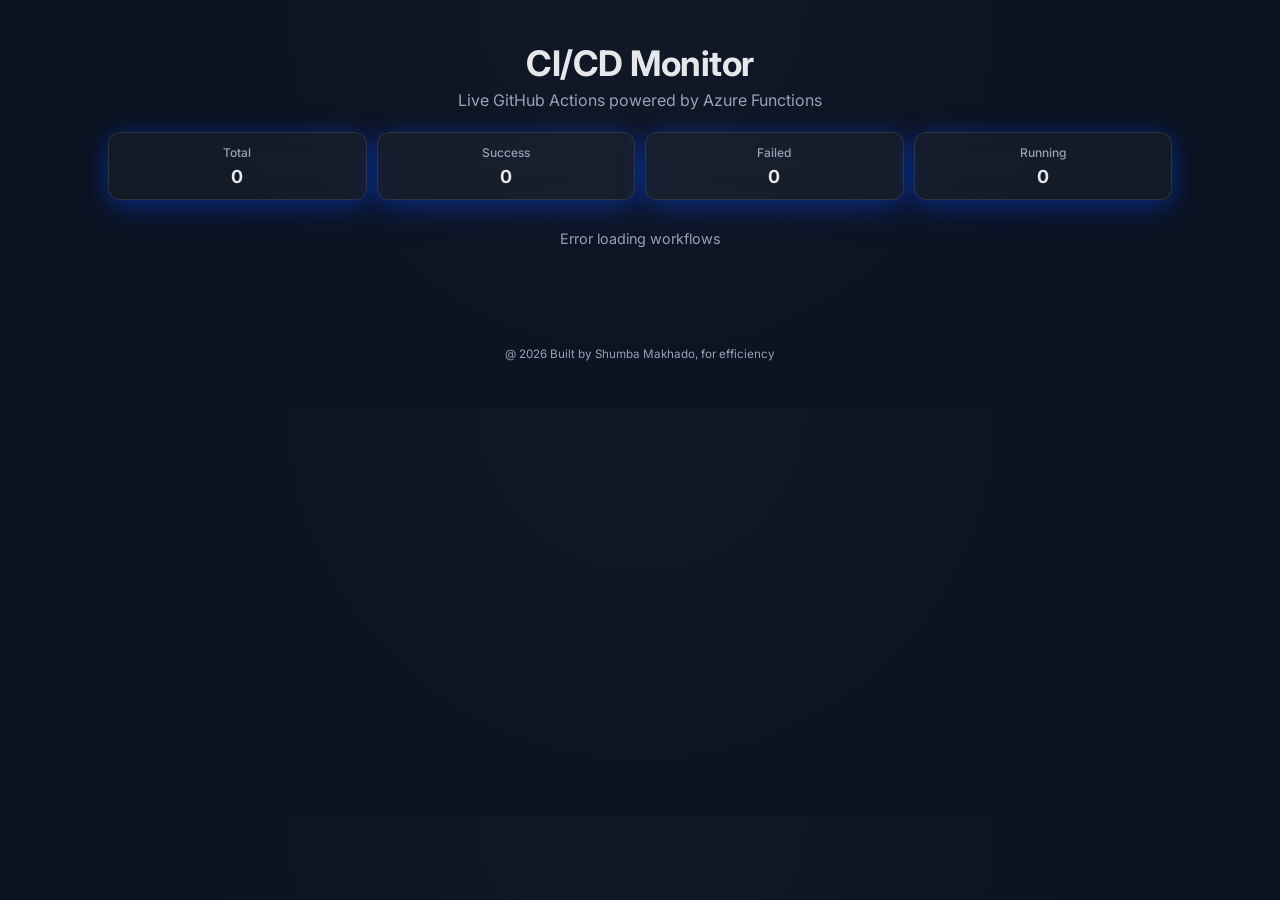
==== frontend/index.html @ 77938ae0 "new structure" ====
<!DOCTYPE html>
<html lang="en">
<head>
  <meta charset="UTF-8">
  <link rel="icon" type="image/png" href="favicon.png">
  <meta name="viewport" content="width=device-width, initial-scale=1.0">
  <title>CI/CD Monitor Dashboard</title>

  <style>
    @import url('https://fonts.googleapis.com/css2?family=Inter:wght@400;500;600;700&display=swap');

    * { box-sizing: border-box; }

    body {
      margin: 0;
      font-family: 'Inter', sans-serif;
      background: radial-gradient(circle at top, #111827, #0b1220 60%);
      color: #e5e7eb;
      -webkit-font-smoothing: antialiased;
    }

    .container {
      max-width: 1100px;
      margin: auto;
      padding: 18px;
    }

    .header {
      text-align: center;
      margin-bottom: 22px;
    }

    .header h1 {
      font-size: clamp(1.5rem, 4vw, 2.2rem);
      font-weight: 700;
      letter-spacing: -0.5px;
      margin-bottom: 6px;
    }

    .header p {
      color: #94a3b8;
      font-size: clamp(0.85rem, 2.5vw, 1rem);
      margin: 0;
    }

    /* STATUS BANNER */
    .banner {
      margin: 16px auto;
      padding: 14px;
      border-radius: 14px;
      text-align: center;
      font-weight: 600;
      font-size: clamp(0.85rem, 2.5vw, 1rem);
      backdrop-filter: blur(12px);
      border: 1px solid rgba(255, 255, 255, 0.08);
      box-shadow: 0 8px 30px rgba(0, 0, 0, 0.25);
    }

    .success-banner { background: rgba(34, 197, 94, 0.12); color: #4ade80; }
    .fail-banner { background: rgba(239, 68, 68, 0.12); color: #f87171; }
    .running-banner { background: rgba(245, 158, 11, 0.12); color: #fbbf24; }

    /* STATS */
    .stats {
      display: grid;
      grid-template-columns: repeat(4, 1fr);
      gap: 10px;
      margin: 16px 0;
    }

    .stat-card {
      background: rgba(255,255,255,0.04);
      border: 1px solid rgba(255,255,255,0.08);
      padding: 12px;
      border-radius: 12px;
      text-align: center;
    }

    .stat-card h3 {
      margin: 0;
      font-size: 12px;
      color: #94a3b8;
      font-weight: 500;
    }

    .stat-card span {
      font-size: 18px;
      font-weight: 700;
      display: block;
      margin-top: 6px;
    }

    /* GRID */
    .grid {
      display: grid;
      grid-template-columns: repeat(auto-fit, minmax(260px, 1fr));
      gap: 14px;
      margin-top: 18px;
    }

    /* CARD */
    .card {
      background: rgba(255, 255, 255, 0.04);
      border: 1px solid rgba(255, 255, 255, 0.08);
      padding: 16px;
      border-radius: 16px;
      backdrop-filter: blur(14px);
      box-shadow: 0 10px 25px rgba(0, 0, 0, 0.25);
      transition: all 0.2s ease;
      cursor: pointer;
    }

    .card:hover {
      transform: translateY(-3px);
      border-color: rgba(255, 255, 255, 0.15);
    }

    .card:active {
      transform: scale(0.98);
    }

    .title {
      font-size: 0.98rem;
      font-weight: 600;
      margin-bottom: 10px;
      line-height: 1.4;
    }

    .card p {
      margin: 6px 0;
      font-size: 0.85rem;
      color: #cbd5e1;
    }

    /* BADGE */
    .badge {
      display: inline-flex;
      align-items: center;
      padding: 5px 10px;
      border-radius: 999px;
      font-size: 11px;
      font-weight: 600;
    }

    .success { background: rgba(34,197,94,0.15); color: #4ade80; }
    .failure { background: rgba(239,68,68,0.15); color: #f87171; }
    .running { background: rgba(245,158,11,0.15); color: #fbbf24; }

    #loading {
      text-align: center;
      color: #94a3b8;
      padding: 14px;
      font-size: 0.9rem;
    }

    @media (max-width: 768px) {
      .stats { grid-template-columns: repeat(2, 1fr); }
    }

/* ---------------- PAGINATION BUTTON ---------------- */
.page-btn {
  background: rgba(255, 255, 255, 0.04);
  border: 1px solid rgba(255, 255, 255, 0.08);

  color: #e5e7eb;

  padding: 10px 16px;
  border-radius: 14px;

  font-family: 'Inter', sans-serif;
  font-size: 0.85rem;
  font-weight: 500;

  cursor: pointer;

  backdrop-filter: blur(14px);
  -webkit-backdrop-filter: blur(14px);

  transition: all 0.25s ease;

  box-shadow: 0 8px 20px rgba(0, 0, 0, 0.2);

  line-height: 1;

  vertical-align: middle;
  display: inline-flex;
  align-items: center;
  justify-content: center;
}

/* ---------------- HOVER ---------------- */
.page-btn:hover {
  transform: translateY(-3px);

  border-color: rgba(255, 255, 255, 0.18);
  background: rgba(255, 255, 255, 0.06);

  box-shadow: 0 12px 28px rgba(0, 0, 0, 0.35);
}

/* ---------------- ACTIVE ---------------- */
.page-btn:active {
  transform: scale(0.97);
  box-shadow: 0 6px 14px rgba(0, 0, 0, 0.25);
}

/* ---------------- DISABLED ---------------- */
.page-btn:disabled {
  opacity: 0.25;
  cursor: not-allowed;
  transform: none;

  box-shadow: none;
  border-color: rgba(255, 255, 255, 0.05);
  background: rgba(255, 255, 255, 0.02);
}

/* ---------------- PAGE INFO TEXT ---------------- */
.page-info {
  color: #94a3b8;
  font-size: 0.85rem;
  font-weight: 500;

  display: inline-flex;
  align-items: center;
  justify-content: center;

  vertical-align: middle;

  padding: 0 10px;
  height: 38px;

  line-height: 1;
}
    
.stat-card {
  background: rgba(255, 255, 255, 0.04);
  border: 1px solid rgba(255, 255, 255, 0.10);

  padding: 12px;
  gap: 20px;
  border-radius: 12px;
  text-align: center;

  backdrop-filter: blur(12px);
  -webkit-backdrop-filter: blur(12px);

  box-shadow:
    0 0 22px rgba(1, 81, 255, 0.25),
    0 12px 30px rgba(1, 81, 255, 0.25);
}  

.bar-container {
  display: flex;
  align-items: center;
  gap: 10px;
  font-family: 'Inter', sans-serif;
}

.bar-segment {
  width: 10px;
  height: 14px;
  border-radius: 3px;
  display: inline-block;
}

.bar-segment.filled {
  background: #22c55e;
  box-shadow: 0 0 6px rgba(34, 197, 94, 0.6);
}

.bar-segment.empty {
  background: rgba(255, 255, 255, 0.08);
}

.bar-percent {
  color: #cbd5e1;
  font-size: 0.9rem;
}


/* ================================
   MOBILE OPTIMIZATION PATCH
   (SAFE ADD-ON — DO NOT REMOVE EXISTING CSS)
================================ */

/* Prevent horizontal scrolling issues */
html, body {
  overflow-x: hidden;
}

/* ================================
   STATS RESPONSIVENESS
================================ */
@media (max-width: 500px) {
  .stats {
    grid-template-columns: repeat(2, 1fr);
    gap: 8px;
  }

  .stat-card {
    padding: 10px;
  }

  .stat-card span {
    font-size: 16px;
  }
}

/* ================================
   CARD MOBILE TUNING
================================ */
@media (max-width: 480px) {
  .card {
    padding: 14px;
  }

  .title {
    font-size: 0.92rem;
  }

  .card p {
    font-size: 0.8rem;
  }
}

/* ================================
   PAGINATION MOBILE FIX
================================ */
@media (max-width: 480px) {
  #pagination {
    flex-wrap: wrap;
    gap: 8px;
  }

  .page-btn {
    padding: 9px 12px;
    font-size: 0.8rem;
  }

  .page-info {
    width: 100%;
    text-align: center;
    padding: 6px 0;
  }
}

/* ================================
   SUCCESS RATE BAR MOBILE FIX
================================ */
@media (max-width: 480px) {
  .bar-container {
    flex-wrap: wrap;
    gap: 6px;
  }

  .bar-segment {
    width: 8px;
    height: 12px;
  }

  .bar-percent {
    width: 100%;
    text-align: left;
    margin-top: 6px;
  }
}

/* ================================
   HEADER MOBILE POLISH
================================ */
@media (max-width: 400px) {
  .header h1 {
    font-size: 1.4rem;
  }

  .header p {
    font-size: 0.8rem;
  }
}

footer {
  text-align: center;
  padding: 45px 9%;
  color: #94a3b8;
  font-size: 14px;
  line-height: 1.5;
}

/* Tablet */
@media (max-width: 768px) {
  footer {
    padding: 35px 6%;
    font-size: 13px;
  }
}

/* Mobile */
@media (max-width: 480px) {
  footer {
    padding: 28px 5%;
    font-size: 12.5px;
  }
}

/* Small phones */
@media (max-width: 360px) {
  footer {
    padding: 24px 4%;
    font-size: 12px;
  }
}
  </style>
</head>

<body>

<div class="container">

  <div class="header">
    <h1>CI/CD Monitor</h1>
    <p>Live GitHub Actions powered by Azure Functions</p>
  </div>

  <div id="banner"></div>

  <!-- STATS -->
  <div class="stats">
    <div class="stat-card">
      <h3>Total</h3>
      <span id="totalRuns">0</span>
    </div>
    <div class="stat-card">
      <h3>Success</h3>
      <span id="successRuns">0</span>
    </div>
    <div class="stat-card">
      <h3>Failed</h3>
      <span id="failedRuns">0</span>
    </div>
    <div class="stat-card">
      <h3>Running</h3>
      <span id="runningRuns">0</span>
    </div>
  </div>

  <div id="loading">Loading workflows...</div>

  <div class="grid" id="runs"></div>

</div>

<footer style="text-align: center; padding:45px 9%; color:#94a3b8;font-size:14px;">
  <small>@ 2026 Built by Shumba Makhado, for efficiency</small>
</footer>

<script>

const API_URL = "https://github-monitor-func-geaza8b2dfcagfbh.westeurope-01.azurewebsites.net/api/getWorkflowStatus";

// ---------------- STATE ----------------
let allRuns = [];
let currentPage = 1;
const pageSize = 9;
let firstLoad = true;

// ---------------- HELPERS ----------------
function formatDuration(start, end, status) {
  if (!start) return "-";

  const startTime = new Date(start);
  const endTime = end ? new Date(end) : new Date();

  const diff = Math.floor((endTime - startTime) / 1000);

  const min = Math.floor(diff / 60);
  const sec = diff % 60;

  if (status === "in_progress") return `${sec}s`;
  return `${min}m ${sec}s`;
}

function formatTime(dateStr) {
  return new Date(dateStr).toLocaleTimeString([], {
    hour: "2-digit",
    minute: "2-digit"
  });
}

// ---------------- RENDER PAGINATION ----------------
function renderPage() {
  const container = document.getElementById("runs");
  container.innerHTML = "";

  const start = (currentPage - 1) * pageSize;
  const end = start + pageSize;

  const pageData = allRuns.slice(start, end);

  pageData.forEach(run => {

    const card = document.createElement("div");
    card.className = "card";

    const status = run.conclusion || "running";

    let statusClass = "running";
    if (status === "success") statusClass = "success";
    if (status === "failure") statusClass = "failure";

    const isRunning = status === "running";

    const started = formatTime(run.created_at);

    const duration = formatDuration(
      run.created_at,
      run.updated_at,
      run.status
    );

    card.onclick = () => {
      if (run.html_url) window.open(run.html_url, "_blank");
    };

    card.innerHTML = `
      <div class="title">${run.name}</div>

      <p><span class="badge ${statusClass}">
        ${status.toUpperCase()}
      </span></p>

      <p><b>Branch:</b> ${run.branch}</p>

      <p><b>Status:</b> ${isRunning ? "In Progress" : "Completed"}</p>

      <p><b>Started:</b> ${started}</p>

      <p><b>Duration:</b> ${duration}</p>
    `;

    container.appendChild(card);
  });

  updatePaginationUI();
}

// ---------------- PAGINATION UI ----------------
function updatePaginationUI() {
  let pg = document.getElementById("pagination");

  if (!pg) {
    pg = document.createElement("div");
    pg.id = "pagination";
    pg.style.display = "flex";
    pg.style.justifyContent = "center";
    pg.style.gap = "10px";
    pg.style.margin = "16px 0";

    pg.innerHTML = `
      <button id="prevBtn" class="page-btn">Previous</button>
      <span id="pageInfo" class="page-info"></span>
      <button id="nextBtn" class="page-btn">Next</button>
    `;

    document.querySelector(".container").appendChild(pg);

    document.getElementById("prevBtn").onclick = () => {
      if (currentPage > 1) {
        currentPage--;
        renderPage();
      }
    };

    document.getElementById("nextBtn").onclick = () => {
      if (currentPage < Math.ceil(allRuns.length / pageSize)) {
        currentPage++;
        renderPage();
      }
    };
  }

  document.getElementById("pageInfo").innerText =
    `Page ${currentPage} / ${Math.ceil(allRuns.length / pageSize)}`;

  document.getElementById("prevBtn").disabled = currentPage === 1;
  document.getElementById("nextBtn").disabled =
    currentPage === Math.ceil(allRuns.length / pageSize);
}

// ---------------- MAIN ----------------
async function loadWorkflows() {
  try {

    const res = await fetch(API_URL);
    const data = await res.json();

    const banner = document.getElementById("banner");
    const loading = document.getElementById("loading");

    loading.style.display = "none";

    const newRuns = data.runs || [];

    allRuns = newRuns;

    const maxPage = Math.ceil(allRuns.length / pageSize);

    if (firstLoad) {
      currentPage = 1;
      firstLoad = false;
    }

    if (currentPage > maxPage) {
      currentPage = maxPage;
    }

    // ---------------- STATS ----------------
    document.getElementById("totalRuns").innerText = data.total || 0;
    document.getElementById("successRuns").innerText = data.success || 0;
    document.getElementById("failedRuns").innerText = data.failed || 0;
    document.getElementById("runningRuns").innerText = data.running || 0;

    // ---------------- SUCCESS RATE (SEGMENTED GREEN BARS) ----------------
    const rate = data.total ? Math.round((data.success / data.total) * 100) : 0;

    const blocks = 20;
    const filled = Math.round((rate / 100) * blocks);

    let bar = "";
    for (let i = 0; i < blocks; i++) {
      bar += i < filled
        ? `<span class="bar-segment filled"></span>`
        : `<span class="bar-segment empty"></span>`;
    }

    let rateDiv = document.getElementById("successRate");

    if (!rateDiv) {
      rateDiv = document.createElement("div");
      rateDiv.id = "successRate";
      rateDiv.style.margin = "10px 0 20px";
      rateDiv.style.color = "#cbd5e1";
      rateDiv.style.fontSize = "0.9rem";

      document.querySelector(".container").insertBefore(
        rateDiv,
        document.getElementById("runs")
      );
    }

    rateDiv.innerHTML = `
      <div style="margin-bottom:6px;">Deployment Success Rate</div>
      <div class="bar-container">
        ${bar}
        <span class="bar-percent">${rate}%</span>
      </div>
    `;

    // ---------------- BANNER ----------------
    const latest = allRuns[0];

    if (latest) {
      if (latest.conclusion === "success") {
        banner.className = "banner success-banner";
        banner.innerText = `Last Deployment: SUCCESS (${latest.branch})`;
      } else if (latest.conclusion === "failure") {
        banner.className = "banner fail-banner";
        banner.innerText = `Last Deployment: FAILED (${latest.branch})`;
      } else {
        banner.className = "banner running-banner";
        banner.innerText = `Last Deployment: RUNNING (${latest.branch})`;
      }
    }

    renderPage();

  } catch (err) {
    console.error(err);
    document.getElementById("loading").innerText =
      "Error loading workflows";
  }
}

loadWorkflows();
setInterval(loadWorkflows, 10000);

</script>

</body>
</html>
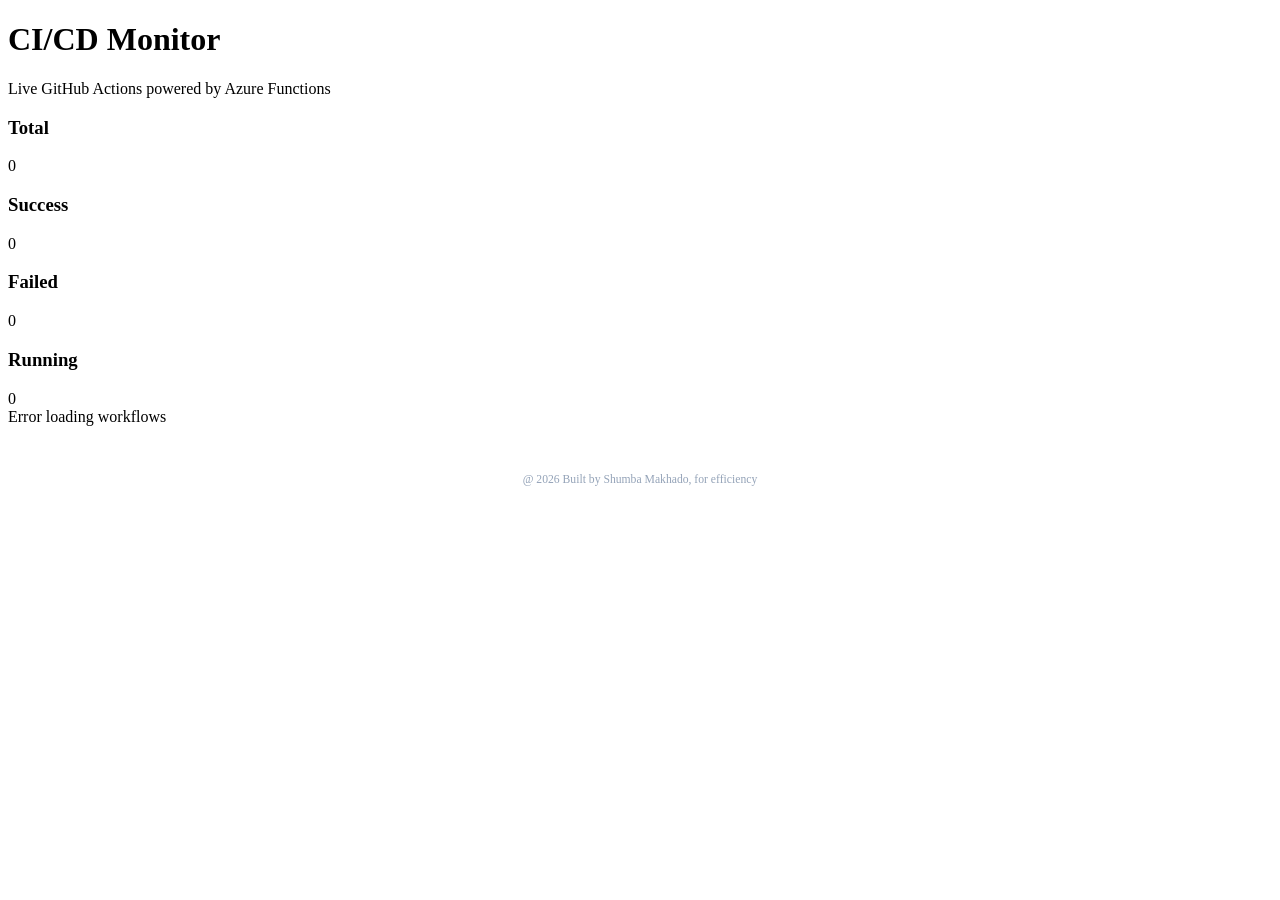
==== commit a9450216: "updated structure of index.html seperated into 3(index.html, style.css, script.js)" ====
--- a/frontend/index.html
+++ b/frontend/index.html
@@ -7,409 +7,7 @@
   <title>CI/CD Monitor Dashboard</title>
 
   <style>
-    @import url('https://fonts.googleapis.com/css2?family=Inter:wght@400;500;600;700&display=swap');
-
-    * { box-sizing: border-box; }
-
-    body {
-      margin: 0;
-      font-family: 'Inter', sans-serif;
-      background: radial-gradient(circle at top, #111827, #0b1220 60%);
-      color: #e5e7eb;
-      -webkit-font-smoothing: antialiased;
-    }
-
-    .container {
-      max-width: 1100px;
-      margin: auto;
-      padding: 18px;
-    }
-
-    .header {
-      text-align: center;
-      margin-bottom: 22px;
-    }
-
-    .header h1 {
-      font-size: clamp(1.5rem, 4vw, 2.2rem);
-      font-weight: 700;
-      letter-spacing: -0.5px;
-      margin-bottom: 6px;
-    }
-
-    .header p {
-      color: #94a3b8;
-      font-size: clamp(0.85rem, 2.5vw, 1rem);
-      margin: 0;
-    }
-
-    /* STATUS BANNER */
-    .banner {
-      margin: 16px auto;
-      padding: 14px;
-      border-radius: 14px;
-      text-align: center;
-      font-weight: 600;
-      font-size: clamp(0.85rem, 2.5vw, 1rem);
-      backdrop-filter: blur(12px);
-      border: 1px solid rgba(255, 255, 255, 0.08);
-      box-shadow: 0 8px 30px rgba(0, 0, 0, 0.25);
-    }
-
-    .success-banner { background: rgba(34, 197, 94, 0.12); color: #4ade80; }
-    .fail-banner { background: rgba(239, 68, 68, 0.12); color: #f87171; }
-    .running-banner { background: rgba(245, 158, 11, 0.12); color: #fbbf24; }
-
-    /* STATS */
-    .stats {
-      display: grid;
-      grid-template-columns: repeat(4, 1fr);
-      gap: 10px;
-      margin: 16px 0;
-    }
-
-    .stat-card {
-      background: rgba(255,255,255,0.04);
-      border: 1px solid rgba(255,255,255,0.08);
-      padding: 12px;
-      border-radius: 12px;
-      text-align: center;
-    }
-
-    .stat-card h3 {
-      margin: 0;
-      font-size: 12px;
-      color: #94a3b8;
-      font-weight: 500;
-    }
-
-    .stat-card span {
-      font-size: 18px;
-      font-weight: 700;
-      display: block;
-      margin-top: 6px;
-    }
-
-    /* GRID */
-    .grid {
-      display: grid;
-      grid-template-columns: repeat(auto-fit, minmax(260px, 1fr));
-      gap: 14px;
-      margin-top: 18px;
-    }
-
-    /* CARD */
-    .card {
-      background: rgba(255, 255, 255, 0.04);
-      border: 1px solid rgba(255, 255, 255, 0.08);
-      padding: 16px;
-      border-radius: 16px;
-      backdrop-filter: blur(14px);
-      box-shadow: 0 10px 25px rgba(0, 0, 0, 0.25);
-      transition: all 0.2s ease;
-      cursor: pointer;
-    }
-
-    .card:hover {
-      transform: translateY(-3px);
-      border-color: rgba(255, 255, 255, 0.15);
-    }
-
-    .card:active {
-      transform: scale(0.98);
-    }
-
-    .title {
-      font-size: 0.98rem;
-      font-weight: 600;
-      margin-bottom: 10px;
-      line-height: 1.4;
-    }
-
-    .card p {
-      margin: 6px 0;
-      font-size: 0.85rem;
-      color: #cbd5e1;
-    }
-
-    /* BADGE */
-    .badge {
-      display: inline-flex;
-      align-items: center;
-      padding: 5px 10px;
-      border-radius: 999px;
-      font-size: 11px;
-      font-weight: 600;
-    }
-
-    .success { background: rgba(34,197,94,0.15); color: #4ade80; }
-    .failure { background: rgba(239,68,68,0.15); color: #f87171; }
-    .running { background: rgba(245,158,11,0.15); color: #fbbf24; }
-
-    #loading {
-      text-align: center;
-      color: #94a3b8;
-      padding: 14px;
-      font-size: 0.9rem;
-    }
-
-    @media (max-width: 768px) {
-      .stats { grid-template-columns: repeat(2, 1fr); }
-    }
-
-/* ---------------- PAGINATION BUTTON ---------------- */
-.page-btn {
-  background: rgba(255, 255, 255, 0.04);
-  border: 1px solid rgba(255, 255, 255, 0.08);
-
-  color: #e5e7eb;
-
-  padding: 10px 16px;
-  border-radius: 14px;
-
-  font-family: 'Inter', sans-serif;
-  font-size: 0.85rem;
-  font-weight: 500;
-
-  cursor: pointer;
-
-  backdrop-filter: blur(14px);
-  -webkit-backdrop-filter: blur(14px);
-
-  transition: all 0.25s ease;
-
-  box-shadow: 0 8px 20px rgba(0, 0, 0, 0.2);
-
-  line-height: 1;
-
-  vertical-align: middle;
-  display: inline-flex;
-  align-items: center;
-  justify-content: center;
-}
-
-/* ---------------- HOVER ---------------- */
-.page-btn:hover {
-  transform: translateY(-3px);
-
-  border-color: rgba(255, 255, 255, 0.18);
-  background: rgba(255, 255, 255, 0.06);
-
-  box-shadow: 0 12px 28px rgba(0, 0, 0, 0.35);
-}
-
-/* ---------------- ACTIVE ---------------- */
-.page-btn:active {
-  transform: scale(0.97);
-  box-shadow: 0 6px 14px rgba(0, 0, 0, 0.25);
-}
-
-/* ---------------- DISABLED ---------------- */
-.page-btn:disabled {
-  opacity: 0.25;
-  cursor: not-allowed;
-  transform: none;
-
-  box-shadow: none;
-  border-color: rgba(255, 255, 255, 0.05);
-  background: rgba(255, 255, 255, 0.02);
-}
-
-/* ---------------- PAGE INFO TEXT ---------------- */
-.page-info {
-  color: #94a3b8;
-  font-size: 0.85rem;
-  font-weight: 500;
-
-  display: inline-flex;
-  align-items: center;
-  justify-content: center;
-
-  vertical-align: middle;
-
-  padding: 0 10px;
-  height: 38px;
-
-  line-height: 1;
-}
-    
-.stat-card {
-  background: rgba(255, 255, 255, 0.04);
-  border: 1px solid rgba(255, 255, 255, 0.10);
-
-  padding: 12px;
-  gap: 20px;
-  border-radius: 12px;
-  text-align: center;
-
-  backdrop-filter: blur(12px);
-  -webkit-backdrop-filter: blur(12px);
-
-  box-shadow:
-    0 0 22px rgba(1, 81, 255, 0.25),
-    0 12px 30px rgba(1, 81, 255, 0.25);
-}  
-
-.bar-container {
-  display: flex;
-  align-items: center;
-  gap: 10px;
-  font-family: 'Inter', sans-serif;
-}
-
-.bar-segment {
-  width: 10px;
-  height: 14px;
-  border-radius: 3px;
-  display: inline-block;
-}
-
-.bar-segment.filled {
-  background: #22c55e;
-  box-shadow: 0 0 6px rgba(34, 197, 94, 0.6);
-}
-
-.bar-segment.empty {
-  background: rgba(255, 255, 255, 0.08);
-}
-
-.bar-percent {
-  color: #cbd5e1;
-  font-size: 0.9rem;
-}
-
-
-/* ================================
-   MOBILE OPTIMIZATION PATCH
-   (SAFE ADD-ON — DO NOT REMOVE EXISTING CSS)
-================================ */
-
-/* Prevent horizontal scrolling issues */
-html, body {
-  overflow-x: hidden;
-}
-
-/* ================================
-   STATS RESPONSIVENESS
-================================ */
-@media (max-width: 500px) {
-  .stats {
-    grid-template-columns: repeat(2, 1fr);
-    gap: 8px;
-  }
-
-  .stat-card {
-    padding: 10px;
-  }
-
-  .stat-card span {
-    font-size: 16px;
-  }
-}
-
-/* ================================
-   CARD MOBILE TUNING
-================================ */
-@media (max-width: 480px) {
-  .card {
-    padding: 14px;
-  }
-
-  .title {
-    font-size: 0.92rem;
-  }
-
-  .card p {
-    font-size: 0.8rem;
-  }
-}
-
-/* ================================
-   PAGINATION MOBILE FIX
-================================ */
-@media (max-width: 480px) {
-  #pagination {
-    flex-wrap: wrap;
-    gap: 8px;
-  }
-
-  .page-btn {
-    padding: 9px 12px;
-    font-size: 0.8rem;
-  }
-
-  .page-info {
-    width: 100%;
-    text-align: center;
-    padding: 6px 0;
-  }
-}
-
-/* ================================
-   SUCCESS RATE BAR MOBILE FIX
-================================ */
-@media (max-width: 480px) {
-  .bar-container {
-    flex-wrap: wrap;
-    gap: 6px;
-  }
-
-  .bar-segment {
-    width: 8px;
-    height: 12px;
-  }
-
-  .bar-percent {
-    width: 100%;
-    text-align: left;
-    margin-top: 6px;
-  }
-}
-
-/* ================================
-   HEADER MOBILE POLISH
-================================ */
-@media (max-width: 400px) {
-  .header h1 {
-    font-size: 1.4rem;
-  }
-
-  .header p {
-    font-size: 0.8rem;
-  }
-}
-
-footer {
-  text-align: center;
-  padding: 45px 9%;
-  color: #94a3b8;
-  font-size: 14px;
-  line-height: 1.5;
-}
-
-/* Tablet */
-@media (max-width: 768px) {
-  footer {
-    padding: 35px 6%;
-    font-size: 13px;
-  }
-}
-
-/* Mobile */
-@media (max-width: 480px) {
-  footer {
-    padding: 28px 5%;
-    font-size: 12.5px;
-  }
-}
-
-/* Small phones */
-@media (max-width: 360px) {
-  footer {
-    padding: 24px 4%;
-    font-size: 12px;
-  }
-}
+   
   </style>
 </head>
 
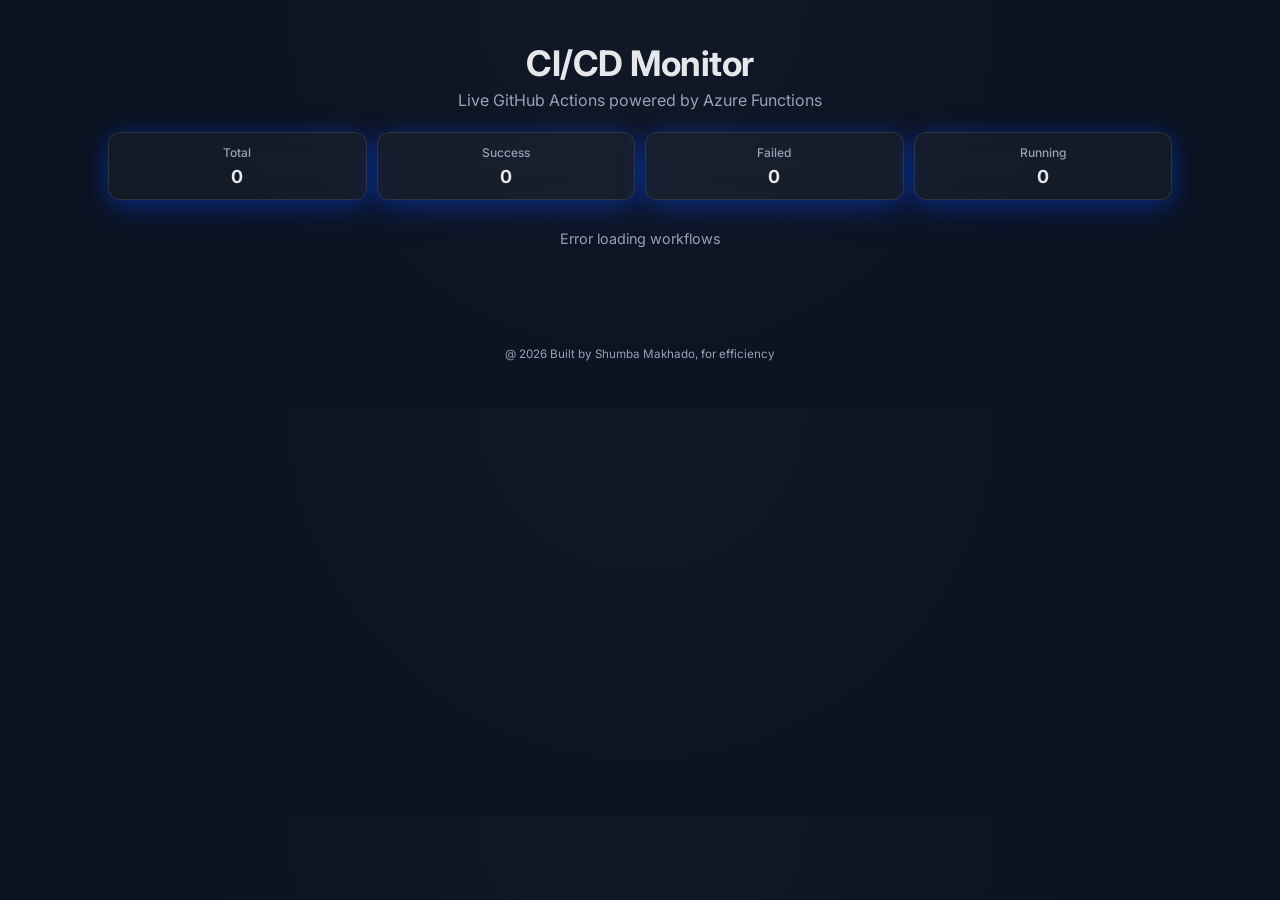
==== commit 02431711: "updated structure of index.html seperated into 3(index.html, style.css, script.js)" ====
--- a/frontend/index.html
+++ b/frontend/index.html
@@ -5,12 +5,8 @@
   <link rel="icon" type="image/png" href="favicon.png">
   <meta name="viewport" content="width=device-width, initial-scale=1.0">
   <title>CI/CD Monitor Dashboard</title>
-
-  <style>
-   
-  </style>
+  <link rel="stylesheet" href="style.css">
 </head>
-
 <body>
 
 <div class="container">
@@ -52,237 +48,7 @@
   <small>@ 2026 Built by Shumba Makhado, for efficiency</small>
 </footer>
 
-<script>
-
-const API_URL = "https://github-monitor-func-geaza8b2dfcagfbh.westeurope-01.azurewebsites.net/api/getWorkflowStatus";
-
-// ---------------- STATE ----------------
-let allRuns = [];
-let currentPage = 1;
-const pageSize = 9;
-let firstLoad = true;
-
-// ---------------- HELPERS ----------------
-function formatDuration(start, end, status) {
-  if (!start) return "-";
-
-  const startTime = new Date(start);
-  const endTime = end ? new Date(end) : new Date();
-
-  const diff = Math.floor((endTime - startTime) / 1000);
-
-  const min = Math.floor(diff / 60);
-  const sec = diff % 60;
-
-  if (status === "in_progress") return `${sec}s`;
-  return `${min}m ${sec}s`;
-}
-
-function formatTime(dateStr) {
-  return new Date(dateStr).toLocaleTimeString([], {
-    hour: "2-digit",
-    minute: "2-digit"
-  });
-}
-
-// ---------------- RENDER PAGINATION ----------------
-function renderPage() {
-  const container = document.getElementById("runs");
-  container.innerHTML = "";
-
-  const start = (currentPage - 1) * pageSize;
-  const end = start + pageSize;
-
-  const pageData = allRuns.slice(start, end);
-
-  pageData.forEach(run => {
-
-    const card = document.createElement("div");
-    card.className = "card";
-
-    const status = run.conclusion || "running";
-
-    let statusClass = "running";
-    if (status === "success") statusClass = "success";
-    if (status === "failure") statusClass = "failure";
-
-    const isRunning = status === "running";
-
-    const started = formatTime(run.created_at);
-
-    const duration = formatDuration(
-      run.created_at,
-      run.updated_at,
-      run.status
-    );
-
-    card.onclick = () => {
-      if (run.html_url) window.open(run.html_url, "_blank");
-    };
-
-    card.innerHTML = `
-      <div class="title">${run.name}</div>
-
-      <p><span class="badge ${statusClass}">
-        ${status.toUpperCase()}
-      </span></p>
-
-      <p><b>Branch:</b> ${run.branch}</p>
-
-      <p><b>Status:</b> ${isRunning ? "In Progress" : "Completed"}</p>
-
-      <p><b>Started:</b> ${started}</p>
-
-      <p><b>Duration:</b> ${duration}</p>
-    `;
-
-    container.appendChild(card);
-  });
-
-  updatePaginationUI();
-}
-
-// ---------------- PAGINATION UI ----------------
-function updatePaginationUI() {
-  let pg = document.getElementById("pagination");
-
-  if (!pg) {
-    pg = document.createElement("div");
-    pg.id = "pagination";
-    pg.style.display = "flex";
-    pg.style.justifyContent = "center";
-    pg.style.gap = "10px";
-    pg.style.margin = "16px 0";
-
-    pg.innerHTML = `
-      <button id="prevBtn" class="page-btn">Previous</button>
-      <span id="pageInfo" class="page-info"></span>
-      <button id="nextBtn" class="page-btn">Next</button>
-    `;
-
-    document.querySelector(".container").appendChild(pg);
-
-    document.getElementById("prevBtn").onclick = () => {
-      if (currentPage > 1) {
-        currentPage--;
-        renderPage();
-      }
-    };
-
-    document.getElementById("nextBtn").onclick = () => {
-      if (currentPage < Math.ceil(allRuns.length / pageSize)) {
-        currentPage++;
-        renderPage();
-      }
-    };
-  }
-
-  document.getElementById("pageInfo").innerText =
-    `Page ${currentPage} / ${Math.ceil(allRuns.length / pageSize)}`;
-
-  document.getElementById("prevBtn").disabled = currentPage === 1;
-  document.getElementById("nextBtn").disabled =
-    currentPage === Math.ceil(allRuns.length / pageSize);
-}
-
-// ---------------- MAIN ----------------
-async function loadWorkflows() {
-  try {
-
-    const res = await fetch(API_URL);
-    const data = await res.json();
-
-    const banner = document.getElementById("banner");
-    const loading = document.getElementById("loading");
-
-    loading.style.display = "none";
-
-    const newRuns = data.runs || [];
-
-    allRuns = newRuns;
-
-    const maxPage = Math.ceil(allRuns.length / pageSize);
-
-    if (firstLoad) {
-      currentPage = 1;
-      firstLoad = false;
-    }
-
-    if (currentPage > maxPage) {
-      currentPage = maxPage;
-    }
-
-    // ---------------- STATS ----------------
-    document.getElementById("totalRuns").innerText = data.total || 0;
-    document.getElementById("successRuns").innerText = data.success || 0;
-    document.getElementById("failedRuns").innerText = data.failed || 0;
-    document.getElementById("runningRuns").innerText = data.running || 0;
-
-    // ---------------- SUCCESS RATE (SEGMENTED GREEN BARS) ----------------
-    const rate = data.total ? Math.round((data.success / data.total) * 100) : 0;
-
-    const blocks = 20;
-    const filled = Math.round((rate / 100) * blocks);
-
-    let bar = "";
-    for (let i = 0; i < blocks; i++) {
-      bar += i < filled
-        ? `<span class="bar-segment filled"></span>`
-        : `<span class="bar-segment empty"></span>`;
-    }
-
-    let rateDiv = document.getElementById("successRate");
-
-    if (!rateDiv) {
-      rateDiv = document.createElement("div");
-      rateDiv.id = "successRate";
-      rateDiv.style.margin = "10px 0 20px";
-      rateDiv.style.color = "#cbd5e1";
-      rateDiv.style.fontSize = "0.9rem";
-
-      document.querySelector(".container").insertBefore(
-        rateDiv,
-        document.getElementById("runs")
-      );
-    }
-
-    rateDiv.innerHTML = `
-      <div style="margin-bottom:6px;">Deployment Success Rate</div>
-      <div class="bar-container">
-        ${bar}
-        <span class="bar-percent">${rate}%</span>
-      </div>
-    `;
-
-    // ---------------- BANNER ----------------
-    const latest = allRuns[0];
-
-    if (latest) {
-      if (latest.conclusion === "success") {
-        banner.className = "banner success-banner";
-        banner.innerText = `Last Deployment: SUCCESS (${latest.branch})`;
-      } else if (latest.conclusion === "failure") {
-        banner.className = "banner fail-banner";
-        banner.innerText = `Last Deployment: FAILED (${latest.branch})`;
-      } else {
-        banner.className = "banner running-banner";
-        banner.innerText = `Last Deployment: RUNNING (${latest.branch})`;
-      }
-    }
-
-    renderPage();
-
-  } catch (err) {
-    console.error(err);
-    document.getElementById("loading").innerText =
-      "Error loading workflows";
-  }
-}
-
-loadWorkflows();
-setInterval(loadWorkflows, 10000);
-
-</script>
+<script src="script.js"></script>
 
 </body>
 </html>
--- a/frontend/style.css
+++ b/frontend/style.css
@@ -0,0 +1,403 @@
+ @import url('https://fonts.googleapis.com/css2?family=Inter:wght@400;500;600;700&display=swap');
+
+    * { box-sizing: border-box; }
+
+    body {
+      margin: 0;
+      font-family: 'Inter', sans-serif;
+      background: radial-gradient(circle at top, #111827, #0b1220 60%);
+      color: #e5e7eb;
+      -webkit-font-smoothing: antialiased;
+    }
+
+    .container {
+      max-width: 1100px;
+      margin: auto;
+      padding: 18px;
+    }
+
+    .header {
+      text-align: center;
+      margin-bottom: 22px;
+    }
+
+    .header h1 {
+      font-size: clamp(1.5rem, 4vw, 2.2rem);
+      font-weight: 700;
+      letter-spacing: -0.5px;
+      margin-bottom: 6px;
+    }
+
+    .header p {
+      color: #94a3b8;
+      font-size: clamp(0.85rem, 2.5vw, 1rem);
+      margin: 0;
+    }
+
+    /* STATUS BANNER */
+    .banner {
+      margin: 16px auto;
+      padding: 14px;
+      border-radius: 14px;
+      text-align: center;
+      font-weight: 600;
+      font-size: clamp(0.85rem, 2.5vw, 1rem);
+      backdrop-filter: blur(12px);
+      border: 1px solid rgba(255, 255, 255, 0.08);
+      box-shadow: 0 8px 30px rgba(0, 0, 0, 0.25);
+    }
+
+    .success-banner { background: rgba(34, 197, 94, 0.12); color: #4ade80; }
+    .fail-banner { background: rgba(239, 68, 68, 0.12); color: #f87171; }
+    .running-banner { background: rgba(245, 158, 11, 0.12); color: #fbbf24; }
+
+    /* STATS */
+    .stats {
+      display: grid;
+      grid-template-columns: repeat(4, 1fr);
+      gap: 10px;
+      margin: 16px 0;
+    }
+
+    .stat-card {
+      background: rgba(255,255,255,0.04);
+      border: 1px solid rgba(255,255,255,0.08);
+      padding: 12px;
+      border-radius: 12px;
+      text-align: center;
+    }
+
+    .stat-card h3 {
+      margin: 0;
+      font-size: 12px;
+      color: #94a3b8;
+      font-weight: 500;
+    }
+
+    .stat-card span {
+      font-size: 18px;
+      font-weight: 700;
+      display: block;
+      margin-top: 6px;
+    }
+
+    /* GRID */
+    .grid {
+      display: grid;
+      grid-template-columns: repeat(auto-fit, minmax(260px, 1fr));
+      gap: 14px;
+      margin-top: 18px;
+    }
+
+    /* CARD */
+    .card {
+      background: rgba(255, 255, 255, 0.04);
+      border: 1px solid rgba(255, 255, 255, 0.08);
+      padding: 16px;
+      border-radius: 16px;
+      backdrop-filter: blur(14px);
+      box-shadow: 0 10px 25px rgba(0, 0, 0, 0.25);
+      transition: all 0.2s ease;
+      cursor: pointer;
+    }
+
+    .card:hover {
+      transform: translateY(-3px);
+      border-color: rgba(255, 255, 255, 0.15);
+    }
+
+    .card:active {
+      transform: scale(0.98);
+    }
+
+    .title {
+      font-size: 0.98rem;
+      font-weight: 600;
+      margin-bottom: 10px;
+      line-height: 1.4;
+    }
+
+    .card p {
+      margin: 6px 0;
+      font-size: 0.85rem;
+      color: #cbd5e1;
+    }
+
+    /* BADGE */
+    .badge {
+      display: inline-flex;
+      align-items: center;
+      padding: 5px 10px;
+      border-radius: 999px;
+      font-size: 11px;
+      font-weight: 600;
+    }
+
+    .success { background: rgba(34,197,94,0.15); color: #4ade80; }
+    .failure { background: rgba(239,68,68,0.15); color: #f87171; }
+    .running { background: rgba(245,158,11,0.15); color: #fbbf24; }
+
+    #loading {
+      text-align: center;
+      color: #94a3b8;
+      padding: 14px;
+      font-size: 0.9rem;
+    }
+
+    @media (max-width: 768px) {
+      .stats { grid-template-columns: repeat(2, 1fr); }
+    }
+
+/* ---------------- PAGINATION BUTTON ---------------- */
+.page-btn {
+  background: rgba(255, 255, 255, 0.04);
+  border: 1px solid rgba(255, 255, 255, 0.08);
+
+  color: #e5e7eb;
+
+  padding: 10px 16px;
+  border-radius: 14px;
+
+  font-family: 'Inter', sans-serif;
+  font-size: 0.85rem;
+  font-weight: 500;
+
+  cursor: pointer;
+
+  backdrop-filter: blur(14px);
+  -webkit-backdrop-filter: blur(14px);
+
+  transition: all 0.25s ease;
+
+  box-shadow: 0 8px 20px rgba(0, 0, 0, 0.2);
+
+  line-height: 1;
+
+  vertical-align: middle;
+  display: inline-flex;
+  align-items: center;
+  justify-content: center;
+}
+
+/* ---------------- HOVER ---------------- */
+.page-btn:hover {
+  transform: translateY(-3px);
+
+  border-color: rgba(255, 255, 255, 0.18);
+  background: rgba(255, 255, 255, 0.06);
+
+  box-shadow: 0 12px 28px rgba(0, 0, 0, 0.35);
+}
+
+/* ---------------- ACTIVE ---------------- */
+.page-btn:active {
+  transform: scale(0.97);
+  box-shadow: 0 6px 14px rgba(0, 0, 0, 0.25);
+}
+
+/* ---------------- DISABLED ---------------- */
+.page-btn:disabled {
+  opacity: 0.25;
+  cursor: not-allowed;
+  transform: none;
+
+  box-shadow: none;
+  border-color: rgba(255, 255, 255, 0.05);
+  background: rgba(255, 255, 255, 0.02);
+}
+
+/* ---------------- PAGE INFO TEXT ---------------- */
+.page-info {
+  color: #94a3b8;
+  font-size: 0.85rem;
+  font-weight: 500;
+
+  display: inline-flex;
+  align-items: center;
+  justify-content: center;
+
+  vertical-align: middle;
+
+  padding: 0 10px;
+  height: 38px;
+
+  line-height: 1;
+}
+    
+.stat-card {
+  background: rgba(255, 255, 255, 0.04);
+  border: 1px solid rgba(255, 255, 255, 0.10);
+
+  padding: 12px;
+  gap: 20px;
+  border-radius: 12px;
+  text-align: center;
+
+  backdrop-filter: blur(12px);
+  -webkit-backdrop-filter: blur(12px);
+
+  box-shadow:
+    0 0 22px rgba(1, 81, 255, 0.25),
+    0 12px 30px rgba(1, 81, 255, 0.25);
+}  
+
+.bar-container {
+  display: flex;
+  align-items: center;
+  gap: 10px;
+  font-family: 'Inter', sans-serif;
+}
+
+.bar-segment {
+  width: 10px;
+  height: 14px;
+  border-radius: 3px;
+  display: inline-block;
+}
+
+.bar-segment.filled {
+  background: #22c55e;
+  box-shadow: 0 0 6px rgba(34, 197, 94, 0.6);
+}
+
+.bar-segment.empty {
+  background: rgba(255, 255, 255, 0.08);
+}
+
+.bar-percent {
+  color: #cbd5e1;
+  font-size: 0.9rem;
+}
+
+
+/* ================================
+   MOBILE OPTIMIZATION PATCH
+   (SAFE ADD-ON — DO NOT REMOVE EXISTING CSS)
+================================ */
+
+/* Prevent horizontal scrolling issues */
+html, body {
+  overflow-x: hidden;
+}
+
+/* ================================
+   STATS RESPONSIVENESS
+================================ */
+@media (max-width: 500px) {
+  .stats {
+    grid-template-columns: repeat(2, 1fr);
+    gap: 8px;
+  }
+
+  .stat-card {
+    padding: 10px;
+  }
+
+  .stat-card span {
+    font-size: 16px;
+  }
+}
+
+/* ================================
+   CARD MOBILE TUNING
+================================ */
+@media (max-width: 480px) {
+  .card {
+    padding: 14px;
+  }
+
+  .title {
+    font-size: 0.92rem;
+  }
+
+  .card p {
+    font-size: 0.8rem;
+  }
+}
+
+/* ================================
+   PAGINATION MOBILE FIX
+================================ */
+@media (max-width: 480px) {
+  #pagination {
+    flex-wrap: wrap;
+    gap: 8px;
+  }
+
+  .page-btn {
+    padding: 9px 12px;
+    font-size: 0.8rem;
+  }
+
+  .page-info {
+    width: 100%;
+    text-align: center;
+    padding: 6px 0;
+  }
+}
+
+/* ================================
+   SUCCESS RATE BAR MOBILE FIX
+================================ */
+@media (max-width: 480px) {
+  .bar-container {
+    flex-wrap: wrap;
+    gap: 6px;
+  }
+
+  .bar-segment {
+    width: 8px;
+    height: 12px;
+  }
+
+  .bar-percent {
+    width: 100%;
+    text-align: left;
+    margin-top: 6px;
+  }
+}
+
+/* ================================
+   HEADER MOBILE POLISH
+================================ */
+@media (max-width: 400px) {
+  .header h1 {
+    font-size: 1.4rem;
+  }
+
+  .header p {
+    font-size: 0.8rem;
+  }
+}
+
+footer {
+  text-align: center;
+  padding: 45px 9%;
+  color: #94a3b8;
+  font-size: 14px;
+  line-height: 1.5;
+}
+
+/* Tablet */
+@media (max-width: 768px) {
+  footer {
+    padding: 35px 6%;
+    font-size: 13px;
+  }
+}
+
+/* Mobile */
+@media (max-width: 480px) {
+  footer {
+    padding: 28px 5%;
+    font-size: 12.5px;
+  }
+}
+
+/* Small phones */
+@media (max-width: 360px) {
+  footer {
+    padding: 24px 4%;
+    font-size: 12px;
+  }
+}
